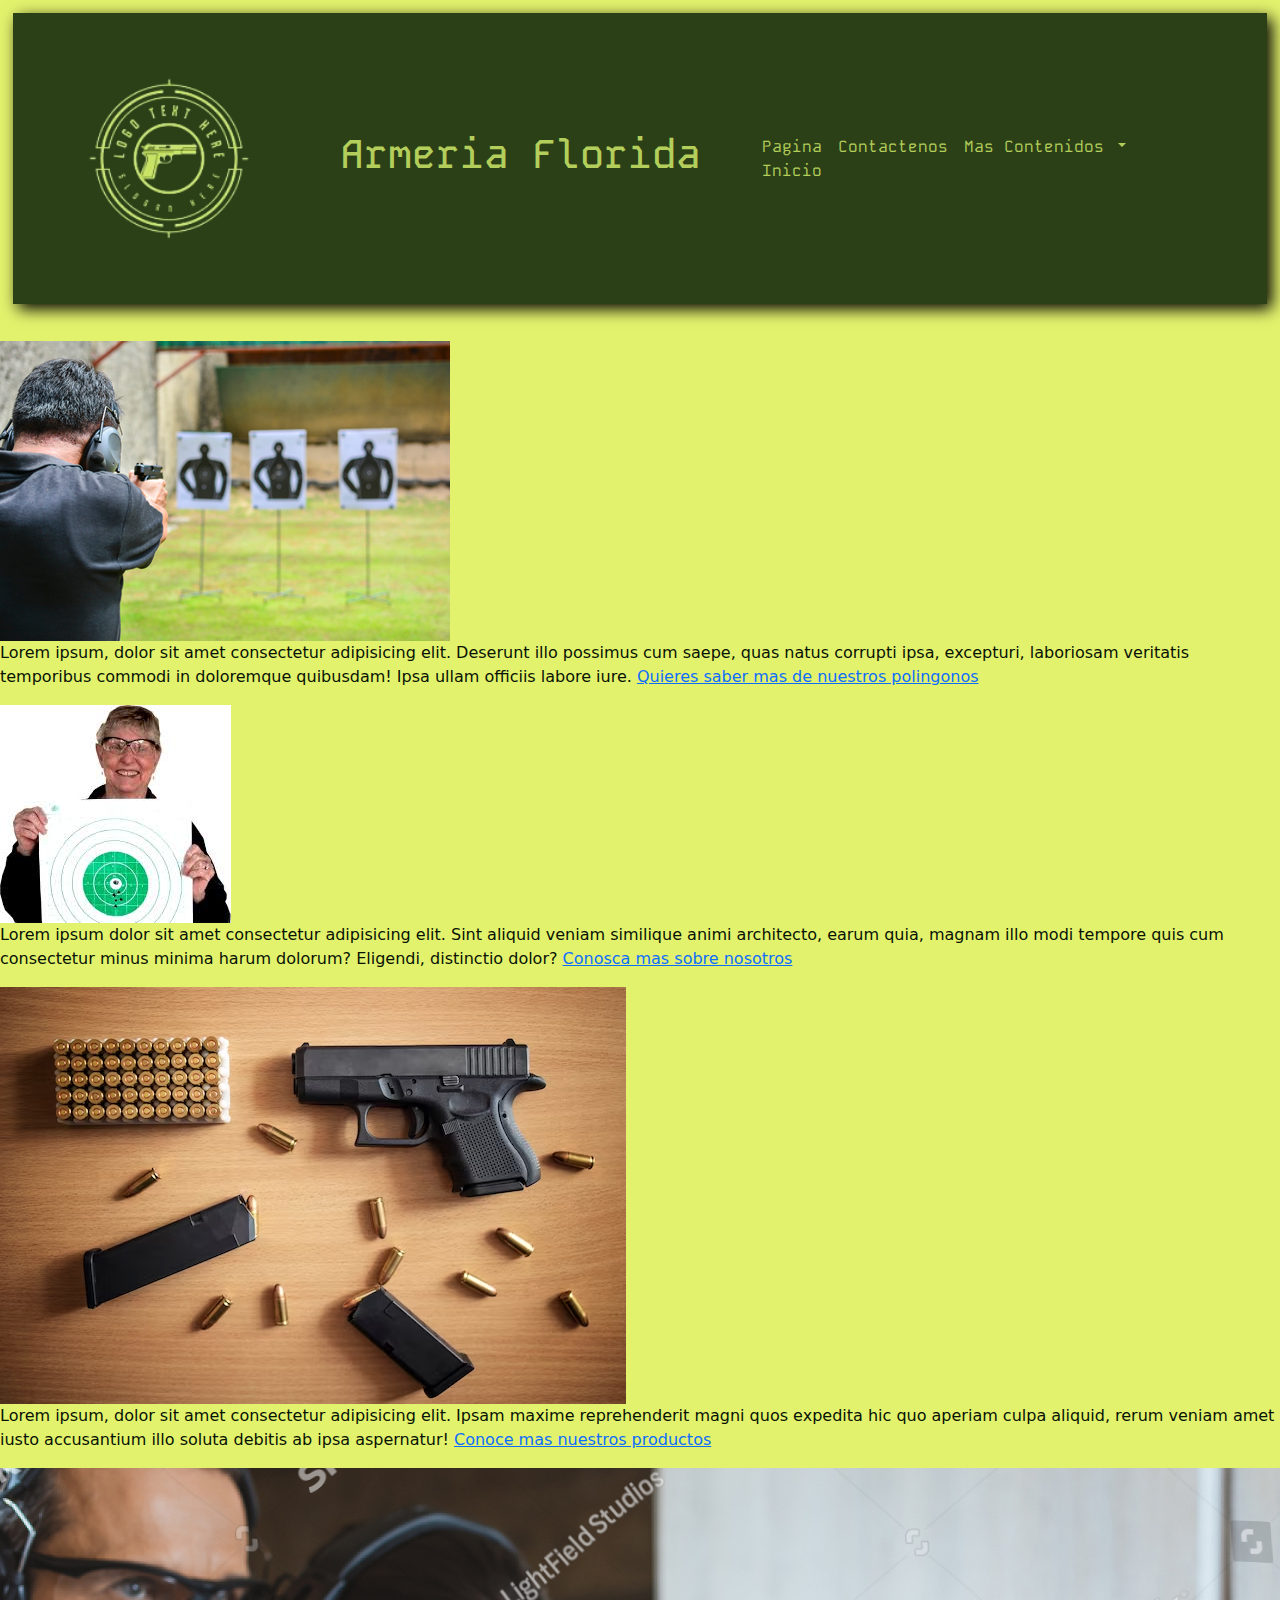
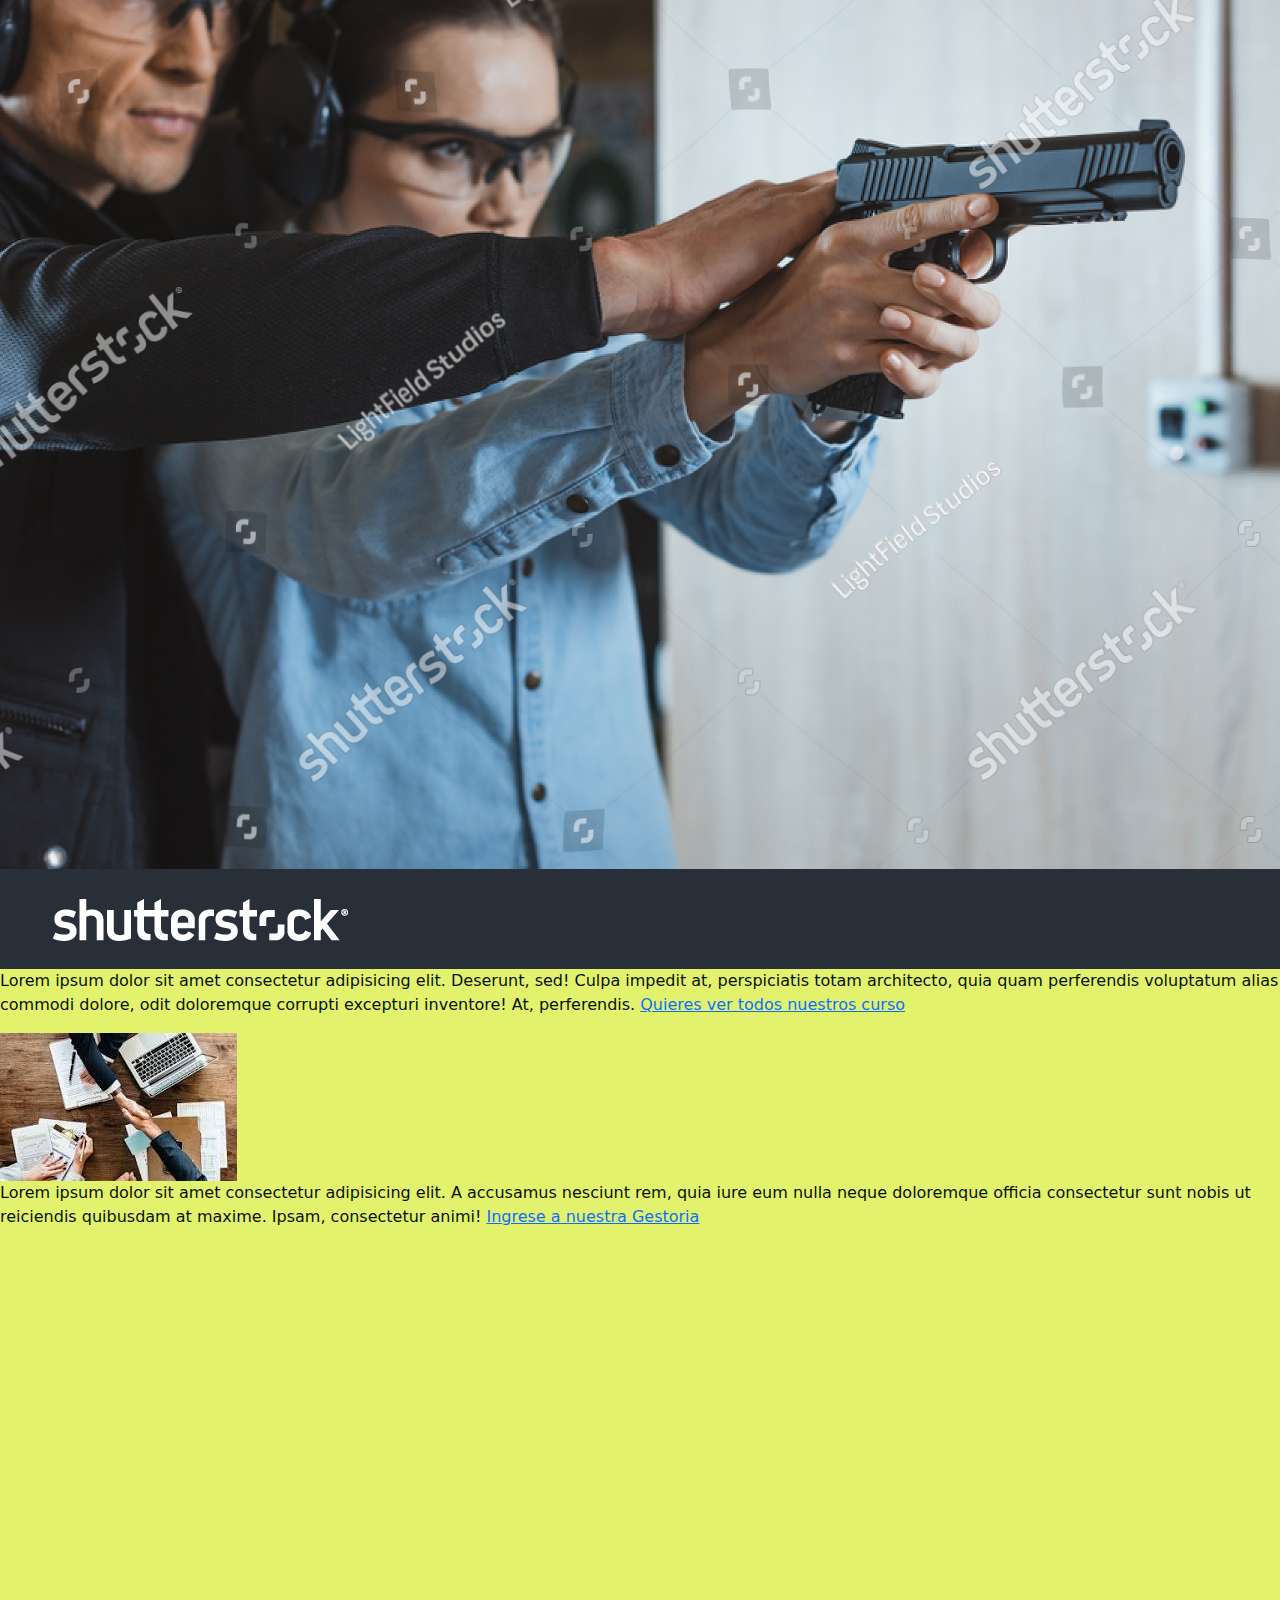
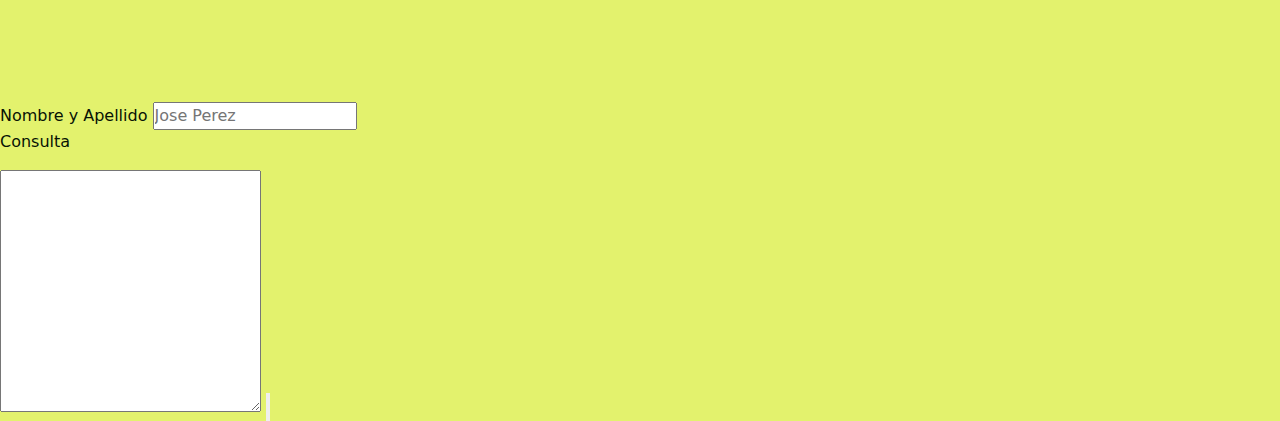
==== index.html @ 601751aa "Primer Commit proyecto Entero" ====
<!DOCTYPE html>
<html lang="en">
<head>
    <meta charset="UTF-8">
    <meta name="viewport" content="width=device-width, initial-scale=1.0">
    <!-- aqui vinculo al CSS -->
    <!--FONT *****************-->
    <link rel="preconnect" href="https://fonts.googleapis.com">
    <link rel="preconnect" href="https://fonts.gstatic.com" crossorigin>
    <link href="https://fonts.googleapis.com/css2?family=Kode+Mono:wght@400..700&display=swap" rel="stylesheet">
    <!--Boy a poner el link de bootstrap-->
    <link href="https://cdn.jsdelivr.net/npm/bootstrap@5.3.3/dist/css/bootstrap.min.css" rel="stylesheet" integrity="sha384-QWTKZyjpPEjISv5WaRU9OFeRpok6YctnYmDr5pNlyT2bRjXh0JMhjY6hW+ALEwIH" crossorigin="anonymous">
    <!--Linkeo al style.css-->
    <link rel="stylesheet" href="css/style.css"> 
    <title>ArmeriaFlorida</title>
</head>
<body id="body-index">
    <!--Comienza el heder-->
    <header class="header">
        <img id="header-logo-glock" src="../imagenes/Glock.png" alt="Logo de la escuela de tiro">
        <div>
            <h1 class="header-titulo-pagina">Armeria Florida</h1>
        </div> 
        <div class="header-nav">
        <!-- Esto es lo que agregue de bootstrap -->
        <!-- navbar-expand-lg: Indica que la barra de navegación se expandirá (mostrará los elementos de navegación horizontalmente) en pantallas grandes ("lg" significa "large") y se colapsará en pantallas más pequeñas. -->
            <nav class=" col-9 navbar navbar-expand-lg ">
                <!--Crea un contenedor fluido que usa el 100% del ancho de la ventana del navegador en todos los tamaños de dispositivos. -->
                <div class="container-fluid">
                    <!--Esto lo dejo para que me deje enseñanzas pero es solo el nombre de la barra de navegacion 
                        <a class="navbar-brand" href="#">Nombre</a> -->
                 <!--  Button... Este botón es para dispositivos móviles. Permite mostrar u ocultar los elementos de la barra de navegación cuando no hay suficiente espacio horizontal. -->
                  <button class="navbar-toggler" type="button" data-bs-toggle="collapse" data-bs-target="#navbarSupportedContent" aria-controls="navbarSupportedContent" aria-expanded="false" aria-label="Toggle navigation">
                    <span class="navbar-toggler-icon"></span>
                  </button> 
                  <div class="collapse navbar-collapse" id="navbarSupportedContent">
                    <ul class="navbar-nav me-auto mb-2 mb-lg-0">
                      <li class="nav-item">
                        <a class="nav-link active" aria-current="page" href="../index.html">Pagina Inicio</a>
                      </li>
                      <li class="nav-item">
                        <a class="nav-link" href="../index.html#Contactenos">Contactenos</a>
                      </li>
                      <li class="nav-item dropdown">
                        <a class="nav-link dropdown-toggle" href="#" role="button" data-bs-toggle="dropdown" aria-expanded="false">
                          Mas Contenidos
                        </a>
                        <ul class="dropdown-menu">
                          <li><a class="dropdown-item" href="html/poligono.html">Poligono</a></li>
                          <li><a class="dropdown-item" href="html/nosotros.html">Quienes Somos</a></li>
                          <li><a class="dropdown-item" href="html/productos.html">Productos</a></li>            
                          <li><a class="dropdown-item" href="html/cursos.html">Cursos</a></li>
                          <li><a class="dropdown-item" href="html/gestoria.html">Gestoria</a></li>
                        </ul>
                      </li>
                   
                    </ul>
                    
                  </div>
                </div>
              </nav>
              <!-- Aqui termina lo que agregue de bootstrap -->
        </div>        
    </header>
    <!--Aqui termina el heder-->
    

    <!-- Carousel -->
    <section>
        <img src="" alt="">
        <img src="" alt="">
         <img src="" alt="">
    </section>
    <!-- Fin Carousel -->

    <!-- Servicios -->
    <section id="Poligono"> 
        <img src="imagenes/poligono.jpg" alt="foto de un poligono de tiro">
        <p>Lorem ipsum, dolor sit amet consectetur adipisicing elit. Deserunt illo possimus cum saepe, quas natus corrupti ipsa, excepturi, laboriosam veritatis temporibus commodi in doloremque quibusdam! Ipsa ullam officiis labore iure.
            <a href="html/poligono.html">Quieres saber mas de nuestros polingonos</a>
        </p>
    </section>
    <section id="nosotros">
        <img src="imagenes/directora.jpeg" alt="imagen de el presidente">
        <p>
            Lorem ipsum dolor sit amet consectetur adipisicing elit. Sint aliquid veniam similique animi architecto, earum quia, magnam illo modi tempore quis cum consectetur minus minima harum dolorum? Eligendi, distinctio dolor?
            <a href="html/nosotros.html">Conosca mas sobre nosotros</a>
        </p>

    </section>
    <section id="Productos">
        <img src="imagenes/pistola.avif" alt="foto de una pistola y municion">
        <p>Lorem ipsum, dolor sit amet consectetur adipisicing elit. Ipsam maxime reprehenderit magni quos expedita hic quo aperiam culpa aliquid, rerum veniam amet iusto accusantium illo soluta debitis ab ipsa aspernatur!
            <a href="html/productos.html">Conoce mas nuestros productos</a>
        </p>
    </section>
    <section id="Cursos">
        <img src="imagenes/instructor.jpg" alt="foto de instrucor de tiro">
        <p>Lorem ipsum dolor sit amet consectetur adipisicing elit. Deserunt, sed! Culpa impedit at, perspiciatis totam architecto, quia quam perferendis voluptatum alias commodi dolore, odit doloremque corrupti excepturi inventore! At, perferendis.
            <a href="html/cursos.html">Quieres ver todos nuestros curso</a>
        </p>
    </section>
    <section id="Gestoria">
        <img src="imagenes/gestoria.jpeg" alt="foto de papeles y dos personas dandose las manos">
        <p>Lorem ipsum dolor sit amet consectetur adipisicing elit. A accusamus nesciunt rem, quia iure eum nulla neque doloremque officia consectetur sunt nobis ut reiciendis quibusdam at maxime. Ipsam, consectetur animi!
            <a href="html/gestoria.html">Ingrese a nuestra Gestoria</a>
        </p>
    </section>
    
    <!-- Fin de Servicios-->
    <footer>
        <iframe src="https://www.google.com/maps/embed?pb=!1m18!1m12!1m3!1d52860.44465713396!2d-56.24776913851808!3d-34.10083252327891!2m3!1f0!2f0!3f0!3m2!1i1024!2i768!4f13.1!3m3!1m2!1s0x95a102b5a0ba98df%3A0x2d2df4032fa1cde5!2s94000%20Florida%2C%20Departamento%20de%20Florida!5e0!3m2!1ses-419!2suy!4v1708439152271!5m2!1ses-419!2suy" width="600" height="450" style="border:0;" allowfullscreen="" loading="lazy" referrerpolicy="no-referrer-when-downgrade"></iframe>
        <form action="form.php" method="POST">
            <label for="">Nombre y Apellido</label>
            <input type="text" name="Nombre" id="Nombre" placeholder="Jose Perez">
            <p id="Contactenos">Consulta</p>
            <textarea name="" id="" cols="30" rows="10"></textarea>
            <input type="submit" value="">
        </form>
    </footer>
    <!--Aqui agrego el script para el bootstrap-->
    <script src="https://cdn.jsdelivr.net/npm/bootstrap@5.3.3/dist/js/bootstrap.bundle.min.js" integrity="sha384-YvpcrYf0tY3lHB60NNkmXc5s9fDVZLESaAA55NDzOxhy9GkcIdslK1eN7N6jIeHz" crossorigin="anonymous"></script>
</body>
</html>
---- css/style.css ----
/*Para comentar una seleccion es ctrl k + ctrl u*/
/*Estos son los parametros generales*/
*{
    margin: 0;
    padding: 0;
    box-sizing: border-box;
}

/*bodys lo hice haci porque cuando puse bootstrap cambio todo*/
#body-index{
    color: #081304;
    background-color: #E3F26D;

}
#body-cursos{
    color: #081304;
    background-color: #E3F26D;

}
#body-poligono{
    color: #081304;
    background-color: #E3F26D;

}
#body-gestoria{
    color: #081304;
    background-color: #E3F26D;
}
#BodyNosotros{
    color: #112607;
    background-color: #E3F26D;
}
/*Aqui trabajamos el HEADER lo defino como una class*/

.header {
    background-color: #2C4018;
    color: #b3ce5a;
    margin: 1%;
    padding: 2% 2% 2% 0%;
    display: flex;/*Activamos el Flexbox*/
    flex-direction: row; /* Comienza apilando los elementos verticalmente */
    align-items: center/*centramos los elementos verticalmetne*/;
    justify-content: space-around; /* Distribuimos el espacio: la imagen a la izquierda, el nav a la derecha, y el h1 en el centro */
    text-align: center;/*Asegura que el texto dentro del h1 ete centrado*/
    flex-wrap: wrap;
    box-shadow: 5px 5px 15px black ;  
}
.header-logo-glock, .header-nav, div {
    flex: 0,5 2 0,5; /* Esto da a cada elemento la capacidad de expandirse y ocupar espacio, con énfasis en el div del h1 */
    padding: 0 10px; /* Añade un poco de espacio alrededor para evitar que los elementos se toquen */
    /*Aqui le puse el estilo que baje de google*/
    font-family: "Kode Mono", monospace;
    font-optical-sizing: auto;
}
#header-logo-glock {
    width: 300px; /* O el tamaño que prefieras */
    height: auto; /* Mantiene la proporci*/
} 
.header-title-page {
    white-space: normal; /* Asegura que el texto del h1 pueda pasar a la siguiente línea si es necesario */
}
/*Aqui voy a cambiar la fuente de los nav-link del nav de bootstrap */

nav .navbar-nav .nav-link,
nav .navbar-nav .nav-link.active { /* Esto cubre tanto los enlaces normales como el activo */
    color: #b3ce5a;
}
/*Con esto le cambie el color al icono de la hamburguesa */
.navbar-toggler-icon {
   
    background-color: #b3ce5a;
   
}

.dropdown-menu .dropdown-item {
    color: #b3ce5a; /* Cambia el color de la fuente a un verde claro */
    background-color: #2C4018; /* Cambia el color de fondo a un verde oscuro */
}
.dropdown-menu .dropdown-item:hover {
    background-color: #3e5c2a; /* Un verde ligeramente más claro para el efecto hover */
}
/******************************Nosotrs **************/



#BodyNosotros main {
    display: flex;
    align-items: center;
    justify-content: center; 
    text-align: center;
    margin: 100px;   
    flex-wrap: wrap;  
}
/*Esto alinea el texto al centro*/
#BodyNosotros main .Textos {
    text-align: center;
}
/*deja un margen para que no quede peguado*/
#BodyNosotros main .Textos  h2  {
    margin: 10px;     
}
/*  cambiar su comportamiento de visualización de en línea (inline) a bloque (block), o viseversa */
#BodyNosotros main .Textos h2 span {
    display: block;
}
/*Esto le da formato al boton */
#BodyNosotros main .Textos .Boton {
    margin: 10px;
    background-color: #112607;
    padding: 10px;
    color: #b3ce5a;
    display: inline-block;
    box-shadow: 5px 5px 10px black ;
       
}
/*Aqui quiero definir el  tamano y usar el hover */
#BodyNosotros main .Imagen {
    width: 300px;     
 }
 #BodyNosotros main .Imagen img:hover {
     width: 400px;     
  }
/*Damos formato a la ultima seccion*/
#BodyNosotros section {
    background-color: #2C4018;
    color: #b3ce5a;
    display: flex;
    align-items: center;
    justify-content: space-between; 
    margin: 1%;   
    padding: 20px;  
    box-shadow: 5px 5px 15px black ;
    flex-wrap: wrap;
}
/*Le doy tamaño a cada div de la seccion*/
#BodyNosotros section div {
    width: 500px;
}
/*Le doy tamaño a cada imagen*/
#BodyNosotros section div img {
    width: 200px;
}


#BodyNosotros section div {
    text-align: center; 
}
#BodyNosotros footer {
    margin-top: 20 px;
    text-align: center; 
}
/******************************PRODUCTOS********************************/
#BodyProductos {
    color: #112607;
    background-color: #E3F26D;
}
#BodyProductos .GridConteinter {
    border: 3px solid #112607;
    display: grid;
    row-gap: 10px;
    column-gap: 10px;
    /*Esto lo centra atento Paul el add hay que ver como le damos espacio*/
    justify-content: center; 
   
    /*grid-template-rows: repeat(5, 100px);*/
    grid-template-columns: auto auto auto;
    grid-template-rows: repeat(7, auto);
    margin-bottom: 10px;
}
#BodyProductos .grid-item {
    border: 1px solid #112607;
    
}
#BodyProductos .ProductoSection {
    display: flex;
}
/*Esto le da el tamaño a la imagen*/
#BodyProductos .ProductoImagen img {
    width: 300px;
    height: 225px;
}
/*Esto usa hver para agrandar las imagenes */
#BodyProductos .ProductoImagen img:hover{
    width: 500px;
    height: 425px;
}
#BodyProductos .ProductoImagenTexto {
    width: 280px;
    margin: 20px;
}
#BodyProductos .adds{
    grid-column: 3/3;
    grid-row: 1/7;
}
/*media cuerry para el heder*/
@media (min-width: 1024px) { /* Ajusta según tu punto de interrupción deseado para escritorio */
   
    
}


/* Pantallas de tablet (por ejemplo, anchos de 768px o más) */
/* Pantallas de tablet (por ejemplo, anchos de 768px o más) */
@media (min-width: 768px) and (max-width: 1024px) {
   
    .header-nav, #header-logo-glock {
        order: 2; /* Mueve el logo y el menú al inicio */
    }
    .header-titulo-pagina {
        order: -1; /* Asegura que el título quede al final */
    }
}/


/* Pantallas de móvil (por ejemplo, menos de 768px) */
@media (max-width: 767px) {
    .header-nav {
        order: -1; /* Mueve el menú al inicio */
    }
    #header-logo-glock {
        order: 1; /* Mantiene el logo en el medio */
    }
    .header-titulo-pagina {
        order: 2; /* El título queda al final */
    }
}
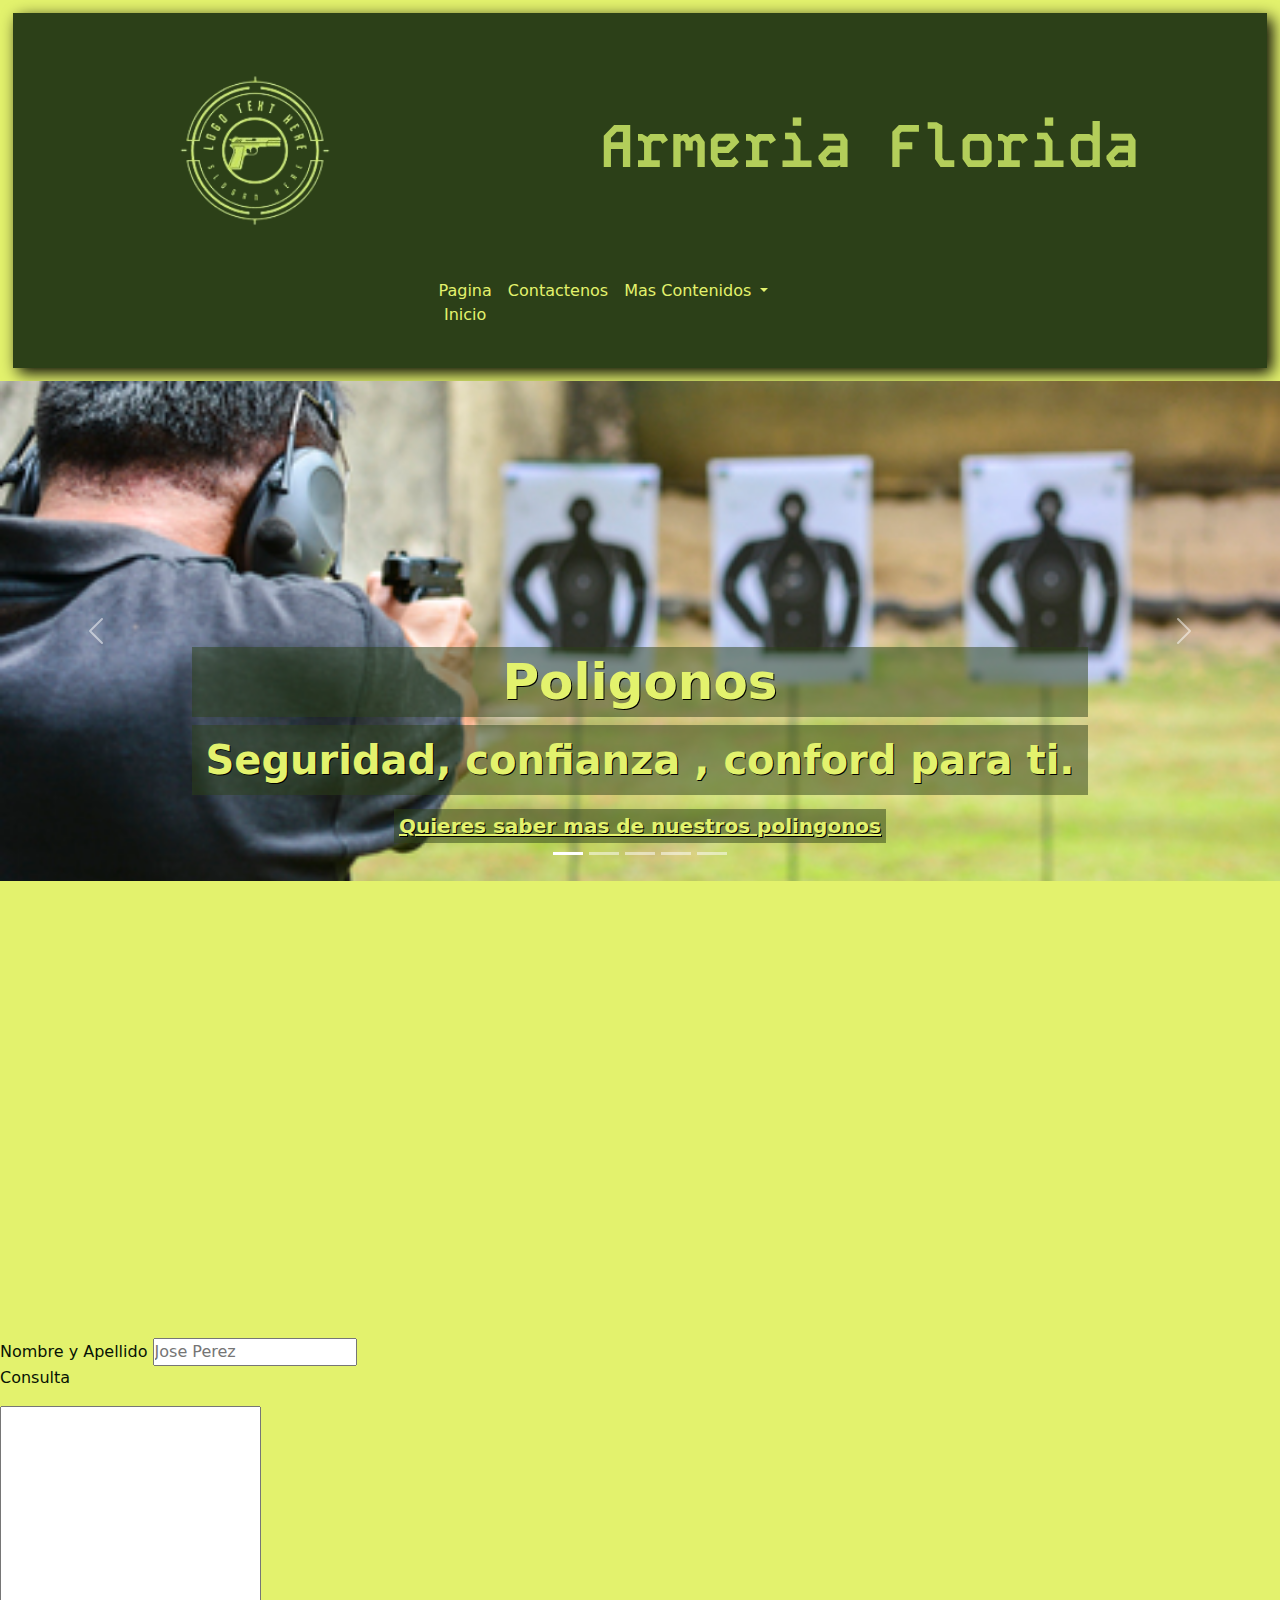
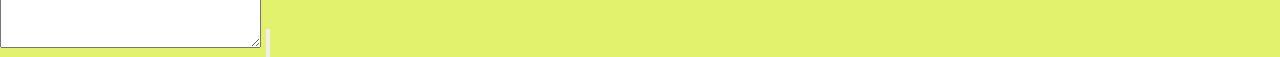
==== commit 808d4d4f: "termine de rehacer son sass" ====
--- a/index.html
+++ b/index.html
@@ -1,250 +1,3 @@
-
-
-
-
-
-
-
-
-
-
-
-
-
-
-
-
-
-
-
-
-
-
-
-
-
-
-
-
-
-
-
-
-
-
-
-
-
-
-
-
-
-
-
-
-
-
-
-
-
-
-
-
-
-
-
-
-
-
-
-
-
-
-
-
-
-
-
-
-
-
-
-
-
-
-
-
-
-
-
-
-
-
-
-
-
-
-
-
-
-
-
-
-
-
-
-
-
-
-
-
-
-
-
-
-
-
-
-
-
-
-
-
-
-
-
-
-
-
-
-
-
-
-
-
-
-
-
-
-
-
-
-
-
-
-
-
-
-
-
-
-
-
-
-
-
-
-
-
-
-
-
-
-
-
-
-
-
-
-
-
-
-
-
-
-
-
-
-
-
-
-
-
-
-
-
-
-
-
-
-
-
-
-
-
-
-
-
-
-
-
-
-
-
-
-
-
-
-
-
-
-
-
-
-
-
-
-
-
-
-
-
-
-
-
-
-
-
-
-
-
-
-
-
-
-
-
-
-
-
-
-
-
-
-
-
-
-
-
-
-
-
-
-
-
-
-
-
 <!DOCTYPE html>
 <html lang="en">
 <head>
@@ -264,18 +17,17 @@
 <body id="body-index">
     <!--Comienza el heder-->
     <header class="header">
-        <img id="header-logo-glock" src="../imagenes/Glock.png" alt="Logo de la escuela de tiro">
+        <img id="logo-glock" src="imagenes/Glock.png" alt="Logo de la escuela de tiro">
         <div>
-            <h1 class="header-titulo-pagina">Armeria Florida</h1>
+            <h1 class="titulo-pagina">Armeria Florida</h1>
         </div> 
-        <div class="header-nav">
+        <div class="navegador">
         <!-- Esto es lo que agregue de bootstrap -->
         <!-- navbar-expand-lg: Indica que la barra de navegación se expandirá (mostrará los elementos de navegación horizontalmente) en pantallas grandes ("lg" significa "large") y se colapsará en pantallas más pequeñas. -->
             <nav class=" col-9 navbar navbar-expand-lg ">
                 <!--Crea un contenedor fluido que usa el 100% del ancho de la ventana del navegador en todos los tamaños de dispositivos. -->
                 <div class="container-fluid">
-                    <!--Esto lo dejo para que me deje enseñanzas pero es solo el nombre de la barra de navegacion 
-                        <a class="navbar-brand" href="#">Nombre</a> -->
+                  
                  <!--  Button... Este botón es para dispositivos móviles. Permite mostrar u ocultar los elementos de la barra de navegación cuando no hay suficiente espacio horizontal. -->
                   <button class="navbar-toggler" type="button" data-bs-toggle="collapse" data-bs-target="#navbarSupportedContent" aria-controls="navbarSupportedContent" aria-expanded="false" aria-label="Toggle navigation">
                     <span class="navbar-toggler-icon"></span>
@@ -283,10 +35,10 @@
                   <div class="collapse navbar-collapse" id="navbarSupportedContent">
                     <ul class="navbar-nav me-auto mb-2 mb-lg-0">
                       <li class="nav-item">
-                        <a class="nav-link active" aria-current="page" href="../index.html">Pagina Inicio</a>
+                        <a class="nav-link active" aria-current="page" href="index.html">Pagina Inicio</a>
                       </li>
                       <li class="nav-item">
-                        <a class="nav-link" href="../index.html#Contactenos">Contactenos</a>
+                        <a class="nav-link" href="index.html#Contactenos">Contactenos</a>
                       </li>
                       <li class="nav-item dropdown">
                         <a class="nav-link dropdown-toggle" href="#" role="button" data-bs-toggle="dropdown" aria-expanded="false">
@@ -313,48 +65,71 @@
     
 
     <!-- Carousel -->
-    <section>
-        <img src="" alt="">
-        <img src="" alt="">
-         <img src="" alt="">
-    </section>
+    <div id="carouselExampleCaptions" class="carousel slide">
+        <div class="carousel-indicators">
+          <button type="button" data-bs-target="#carouselExampleCaptions" data-bs-slide-to="0" class="active" aria-current="true" aria-label="Slide 1"></button>
+          <button type="button" data-bs-target="#carouselExampleCaptions" data-bs-slide-to="1" aria-label="Slide 2"></button>
+          <button type="button" data-bs-target="#carouselExampleCaptions" data-bs-slide-to="2" aria-label="Slide 3"></button>
+          <button type="button" data-bs-target="#carouselExampleCaptions" data-bs-slide-to="3" aria-label="Slide 4"></button>
+          <button type="button" data-bs-target="#carouselExampleCaptions" data-bs-slide-to="4" aria-label="Slide 5"></button>
+        </div>
+        <div class="carousel-inner">
+          <div class="carousel-item active">
+            <img src="imagenes/poligono.jpg" class="d-block w-100" alt="foto de un poligono de tiro">
+               <div class="carousel-caption d-none d-md-block">
+              <h5>Poligonos</h5>
+              <p>Seguridad, confianza , conford para ti.</p>
+              <a href="html/poligono.html">Quieres saber mas de nuestros polingonos</a>
+              
+              
+            </div>
+          </div>
+          <div class="carousel-item">
+            <img src="imagenes/equipo.jpg" class="d-block w-100" alt="Nuestro Equipo de entrenadores">
+            
+            <div class="carousel-caption d-none d-md-block">
+              <h5> Nosotros</h5>
+              <p>Nuestro Equipo de trabajo</p>
+              <a href="html/nosotros.html">Conosca mas sobre nosotros</a>
+
+            </div>
+          </div>
+          <div class="carousel-item">
+            <img src="imagenes/armas-producto.jpg" class="d-block w-100" alt="foto de una pistola y municion">
+            <div class="carousel-caption d-none d-md-block">
+              <h5>Productos </h5>
+              <p>Conozca nuestras oportunidades</p>
+              <a href="html/productos.html">Conoce mas nuestros productos</a>      
+            </div>
+          </div>
+          <div class="carousel-item">
+            <img src="imagenes/instructor.jpg" class="d-block w-100" alt="foto de instrucor de tiro">
+            <div class="carousel-caption d-none d-md-block">
+              <h5>Cursos </h5>
+              <p>Conozca mas sobre nuestros entrenamientos</p>
+              <a href="html/cursos.html">Quieres ver todos nuestros curso</a>     
+            </div>
+          </div>
+          <div class="carousel-item">
+            <img src="imagenes/gestoria.jpeg" class="d-block w-100" alt="foto de papeles y dos personas dandose las manos">
+            <div class="carousel-caption d-none d-md-block">
+              <h5>Gestria </h5>
+              <p>Estamos certificados por SMA y FBI</p>
+              <a href="html/gestoria.html">Ingrese a nuestra Gestoria</a>     
+            </div>
+          </div>
+        </div>
+        <button class="carousel-control-prev" type="button" data-bs-target="#carouselExampleCaptions" data-bs-slide="prev">
+          <span class="carousel-control-prev-icon" aria-hidden="true"></span>
+          <span class="visually-hidden">Previous</span>
+        </button>
+        <button class="carousel-control-next" type="button" data-bs-target="#carouselExampleCaptions" data-bs-slide="next">
+          <span class="carousel-control-next-icon" aria-hidden="true"></span>
+          <span class="visually-hidden">Next</span>
+        </button>
+      </div>
     <!-- Fin Carousel -->
 
-    <!-- Servicios -->
-    <section id="Poligono"> 
-        <img src="imagenes/poligono.jpg" alt="foto de un poligono de tiro">
-        <p>Lorem ipsum, dolor sit amet consectetur adipisicing elit. Deserunt illo possimus cum saepe, quas natus corrupti ipsa, excepturi, laboriosam veritatis temporibus commodi in doloremque quibusdam! Ipsa ullam officiis labore iure.
-            <a href="html/poligono.html">Quieres saber mas de nuestros polingonos</a>
-        </p>
-    </section>
-    <section id="nosotros">
-        <img src="imagenes/directora.jpeg" alt="imagen de el presidente">
-        <p>
-            Lorem ipsum dolor sit amet consectetur adipisicing elit. Sint aliquid veniam similique animi architecto, earum quia, magnam illo modi tempore quis cum consectetur minus minima harum dolorum? Eligendi, distinctio dolor?
-            <a href="html/nosotros.html">Conosca mas sobre nosotros</a>
-        </p>
-
-    </section>
-    <section id="Productos">
-        <img src="imagenes/pistola.avif" alt="foto de una pistola y municion">
-        <p>Lorem ipsum, dolor sit amet consectetur adipisicing elit. Ipsam maxime reprehenderit magni quos expedita hic quo aperiam culpa aliquid, rerum veniam amet iusto accusantium illo soluta debitis ab ipsa aspernatur!
-            <a href="html/productos.html">Conoce mas nuestros productos</a>
-        </p>
-    </section>
-    <section id="Cursos">
-        <img src="imagenes/instructor.jpg" alt="foto de instrucor de tiro">
-        <p>Lorem ipsum dolor sit amet consectetur adipisicing elit. Deserunt, sed! Culpa impedit at, perspiciatis totam architecto, quia quam perferendis voluptatum alias commodi dolore, odit doloremque corrupti excepturi inventore! At, perferendis.
-            <a href="html/cursos.html">Quieres ver todos nuestros curso</a>
-        </p>
-    </section>
-    <section id="Gestoria">
-        <img src="imagenes/gestoria.jpeg" alt="foto de papeles y dos personas dandose las manos">
-        <p>Lorem ipsum dolor sit amet consectetur adipisicing elit. A accusamus nesciunt rem, quia iure eum nulla neque doloremque officia consectetur sunt nobis ut reiciendis quibusdam at maxime. Ipsam, consectetur animi!
-            <a href="html/gestoria.html">Ingrese a nuestra Gestoria</a>
-        </p>
-    </section>
-    
-    <!-- Fin de Servicios-->
     <footer>
         <iframe src="https://www.google.com/maps/embed?pb=!1m18!1m12!1m3!1d52860.44465713396!2d-56.24776913851808!3d-34.10083252327891!2m3!1f0!2f0!3f0!3m2!1i1024!2i768!4f13.1!3m3!1m2!1s0x95a102b5a0ba98df%3A0x2d2df4032fa1cde5!2s94000%20Florida%2C%20Departamento%20de%20Florida!5e0!3m2!1ses-419!2suy!4v1708439152271!5m2!1ses-419!2suy" width="600" height="450" style="border:0;" allowfullscreen="" loading="lazy" referrerpolicy="no-referrer-when-downgrade"></iframe>
         <form action="form.php" method="POST">
@@ -367,5 +142,6 @@
     </footer>
     <!--Aqui agrego el script para el bootstrap-->
     <script src="https://cdn.jsdelivr.net/npm/bootstrap@5.3.3/dist/js/bootstrap.bundle.min.js" integrity="sha384-YvpcrYf0tY3lHB60NNkmXc5s9fDVZLESaAA55NDzOxhy9GkcIdslK1eN7N6jIeHz" crossorigin="anonymous"></script>
+
 </body>
 </html>--- a/css/style.css
+++ b/css/style.css
@@ -1,228 +1,216 @@
-/*Para comentar una seleccion es ctrl k + ctrl u*/
-/*Estos son los parametros generales*/
-*{
-    margin: 0;
-    padding: 0;
-    box-sizing: border-box;
-}
-
-/*bodys lo hice haci porque cuando puse bootstrap cambio todo*/
-#body-index{
-    color: #081304;
-    background-color: #E3F26D;
-
-}
-#body-cursos{
-    color: #081304;
-    background-color: #E3F26D;
-
-}
-#body-poligono{
-    color: #081304;
-    background-color: #E3F26D;
-
-}
-#body-gestoria{
-    color: #081304;
-    background-color: #E3F26D;
-}
-#BodyNosotros{
-    color: #112607;
-    background-color: #E3F26D;
-}
-/*Aqui trabajamos el HEADER lo defino como una class*/
-
-.header {
-    background-color: #2C4018;
-    color: #b3ce5a;
-    margin: 1%;
-    padding: 2% 2% 2% 0%;
-    display: flex;/*Activamos el Flexbox*/
-    flex-direction: row; /* Comienza apilando los elementos verticalmente */
-    align-items: center/*centramos los elementos verticalmetne*/;
-    justify-content: space-around; /* Distribuimos el espacio: la imagen a la izquierda, el nav a la derecha, y el h1 en el centro */
-    text-align: center;/*Asegura que el texto dentro del h1 ete centrado*/
-    flex-wrap: wrap;
-    box-shadow: 5px 5px 15px black ;  
-}
-.header-logo-glock, .header-nav, div {
-    flex: 0,5 2 0,5; /* Esto da a cada elemento la capacidad de expandirse y ocupar espacio, con énfasis en el div del h1 */
-    padding: 0 10px; /* Añade un poco de espacio alrededor para evitar que los elementos se toquen */
-    /*Aqui le puse el estilo que baje de google*/
-    font-family: "Kode Mono", monospace;
-    font-optical-sizing: auto;
-}
-#header-logo-glock {
-    width: 300px; /* O el tamaño que prefieras */
-    height: auto; /* Mantiene la proporci*/
-} 
-.header-title-page {
-    white-space: normal; /* Asegura que el texto del h1 pueda pasar a la siguiente línea si es necesario */
-}
-/*Aqui voy a cambiar la fuente de los nav-link del nav de bootstrap */
-
-nav .navbar-nav .nav-link,
-nav .navbar-nav .nav-link.active { /* Esto cubre tanto los enlaces normales como el activo */
-    color: #b3ce5a;
-}
-/*Con esto le cambie el color al icono de la hamburguesa */
-.navbar-toggler-icon {
-   
-    background-color: #b3ce5a;
-   
-}
-
-.dropdown-menu .dropdown-item {
-    color: #b3ce5a; /* Cambia el color de la fuente a un verde claro */
-    background-color: #2C4018; /* Cambia el color de fondo a un verde oscuro */
-}
-.dropdown-menu .dropdown-item:hover {
-    background-color: #3e5c2a; /* Un verde ligeramente más claro para el efecto hover */
-}
-/******************************Nosotrs **************/
-
-
-
+@charset "UTF-8";
+* {
+  margin: 0;
+  padding: 0;
+  box-sizing: border-box;
+}
+
+#body-index {
+  color: #081304;
+  background-color: #E3F26D;
+}
+#body-index #carouselExampleCaptions .carousel-item img {
+  height: 500px; /* Ajusta a la altura deseada */
+  object-fit: cover; /* Mantiene el aspecto de la imagen */
+}
+#body-index #carouselExampleCaptions .carousel-caption h5 {
+  color: #E3F26D; /* Cambia el color */
+  font-size: 50px; /* Cambia el tamaño de la fuente */
+  font-weight: bold; /* Hace el texto negrita */
+  text-shadow: 1px 1px 0 black; /* Sombra del texto para hacerlo parecer más ancho */
+  background-color: rgba(44, 64, 24, 0.5); /* Verde oscuro con 50% de transparencia */
+  padding: 5px; /* Añade espacio alrededor del texto */
+}
+#body-index #carouselExampleCaptions .carousel-caption p {
+  color: #E3F26D; /* Cambia el color */
+  font-size: 40px; /* Cambia el tamaño de la fuente */
+  font-weight: bold; /* Hace el texto negrita */
+  text-shadow: 1px 1px 0 black; /* Sombra del texto para hacerlo parecer más ancho */
+  background-color: rgba(44, 64, 24, 0.5); /* Verde oscuro con 50% de transparencia */
+  padding: 5px; /* Añade espacio alrededor del texto */
+}
+#body-index #carouselExampleCaptions .carousel-caption a {
+  color: #E3F26D; /* Cambia el color */
+  font-size: 20px; /* Cambia el tamaño de la fuente */
+  font-weight: bold; /* Hace el texto negrita */
+  text-shadow: 1px 1px 0 black; /* Sombra del texto para hacerlo parecer más ancho */
+  background-color: rgba(44, 64, 24, 0.5); /* Verde oscuro con 50% de transparencia */
+  padding: 5px; /* Añade espacio alrededor del texto */
+}
+
+#BodyNosotros {
+  color: #081304;
+  background-color: #E3F26D;
+}
 #BodyNosotros main {
-    display: flex;
-    align-items: center;
-    justify-content: center; 
-    text-align: center;
-    margin: 100px;   
-    flex-wrap: wrap;  
-}
-/*Esto alinea el texto al centro*/
+  display: flex;
+  align-items: center;
+  justify-content: center;
+  text-align: center;
+  margin: 100px;
+  flex-wrap: wrap;
+}
 #BodyNosotros main .Textos {
-    text-align: center;
-}
-/*deja un margen para que no quede peguado*/
-#BodyNosotros main .Textos  h2  {
-    margin: 10px;     
-}
-/*  cambiar su comportamiento de visualización de en línea (inline) a bloque (block), o viseversa */
+  text-align: center;
+}
+#BodyNosotros main .Textos h2 {
+  margin: 10px;
+}
 #BodyNosotros main .Textos h2 span {
-    display: block;
-}
-/*Esto le da formato al boton */
+  display: block;
+}
 #BodyNosotros main .Textos .Boton {
-    margin: 10px;
-    background-color: #112607;
-    padding: 10px;
-    color: #b3ce5a;
-    display: inline-block;
-    box-shadow: 5px 5px 10px black ;
-       
-}
-/*Aqui quiero definir el  tamano y usar el hover */
+  margin: 10px;
+  background-color: #112607;
+  padding: 10px;
+  color: #b3ce5a;
+  display: inline-block;
+  box-shadow: 5px 5px 10px black;
+}
 #BodyNosotros main .Imagen {
-    width: 300px;     
- }
- #BodyNosotros main .Imagen img:hover {
-     width: 400px;     
-  }
-/*Damos formato a la ultima seccion*/
+  width: 300px;
+}
+#BodyNosotros main .Imagen img:hover {
+  width: 400px;
+}
 #BodyNosotros section {
-    background-color: #2C4018;
-    color: #b3ce5a;
-    display: flex;
-    align-items: center;
-    justify-content: space-between; 
-    margin: 1%;   
-    padding: 20px;  
-    box-shadow: 5px 5px 15px black ;
-    flex-wrap: wrap;
-}
-/*Le doy tamaño a cada div de la seccion*/
+  background-color: #2C4018;
+  color: #b3ce5a;
+  display: flex;
+  align-items: center;
+  justify-content: space-between;
+  margin: 1%;
+  padding: 20px;
+  box-shadow: 5px 5px 15px black;
+  flex-wrap: wrap;
+}
 #BodyNosotros section div {
-    width: 500px;
-}
-/*Le doy tamaño a cada imagen*/
+  width: 500px;
+  text-align: center;
+}
 #BodyNosotros section div img {
-    width: 200px;
-}
-
-
-#BodyNosotros section div {
-    text-align: center; 
+  width: 200px;
 }
 #BodyNosotros footer {
-    margin-top: 20 px;
-    text-align: center; 
-}
-/******************************PRODUCTOS********************************/
+  margin-top: 20px;
+  text-align: center;
+}
+
 #BodyProductos {
-    color: #112607;
-    background-color: #E3F26D;
-}
-#BodyProductos .GridConteinter {
-    border: 3px solid #112607;
+  color: #081304;
+  background-color: #E3F26D;
+}
+#BodyProductos .grid-item {
+  border: 1px solid #081304;
+}
+#BodyProductos .ProductoSection {
+  display: flex;
+}
+#BodyProductos .ProductoImagen img {
+  width: 300px;
+  height: 225px;
+}
+#BodyProductos .ProductoImagen img:hover {
+  width: 500px;
+  height: 425px;
+}
+#BodyProductos .ProductoImagenTexto {
+  width: 280px;
+  margin: 20px;
+}
+#BodyProductos .adds {
+  grid-column: 3/3;
+  grid-row: 1/7;
+}
+
+/*media cuerry para el heder*/
+@media (min-width: 1024px) { /* Ajusta según tu punto de interrupción deseado para escritorio */
+  #BodyProductos .GridConteinter {
+    border: 3px solid #081304;
     display: grid;
     row-gap: 10px;
     column-gap: 10px;
     /*Esto lo centra atento Paul el add hay que ver como le damos espacio*/
-    justify-content: center; 
-   
+    justify-content: center;
     /*grid-template-rows: repeat(5, 100px);*/
     grid-template-columns: auto auto auto;
     grid-template-rows: repeat(7, auto);
     margin-bottom: 10px;
-}
-#BodyProductos .grid-item {
-    border: 1px solid #112607;
-    
-}
-#BodyProductos .ProductoSection {
-    display: flex;
-}
-/*Esto le da el tamaño a la imagen*/
-#BodyProductos .ProductoImagen img {
-    width: 300px;
-    height: 225px;
-}
-/*Esto usa hver para agrandar las imagenes */
-#BodyProductos .ProductoImagen img:hover{
-    width: 500px;
-    height: 425px;
-}
-#BodyProductos .ProductoImagenTexto {
-    width: 280px;
-    margin: 20px;
-}
-#BodyProductos .adds{
-    grid-column: 3/3;
-    grid-row: 1/7;
-}
-/*media cuerry para el heder*/
-@media (min-width: 1024px) { /* Ajusta según tu punto de interrupción deseado para escritorio */
-   
-    
-}
-
-
-/* Pantallas de tablet (por ejemplo, anchos de 768px o más) */
-/* Pantallas de tablet (por ejemplo, anchos de 768px o más) */
-@media (min-width: 768px) and (max-width: 1024px) {
-   
-    .header-nav, #header-logo-glock {
-        order: 2; /* Mueve el logo y el menú al inicio */
-    }
-    .header-titulo-pagina {
-        order: -1; /* Asegura que el título quede al final */
-    }
-}/
-
-
+  }
+}
 /* Pantallas de móvil (por ejemplo, menos de 768px) */
 @media (max-width: 767px) {
-    .header-nav {
-        order: -1; /* Mueve el menú al inicio */
-    }
-    #header-logo-glock {
-        order: 1; /* Mantiene el logo en el medio */
-    }
-    .header-titulo-pagina {
-        order: 2; /* El título queda al final */
-    }
-}
-
-
+  .header-nav {
+    order: -1; /* Mueve el menú al inicio */
+  }
+  #header-logo-glock {
+    order: 1; /* Mantiene el logo en el medio */
+  }
+  .header-titulo-pagina {
+    order: 2; /* El título queda al final */
+  }
+}
+@media (max-width: 767px) {
+  #BodyProductos .GridConteinter {
+    display: flex; /* Activa Flexbox para el contenedor */
+    flex-direction: column; /* Organiza los ítems en una columna */
+  }
+}
+header {
+  display: flex; /*Activamos el Flexbox*/
+  flex-direction: row; /* Comienza apilando los elementos verticalmente */
+  align-items: center;
+  justify-content: space-around; /* Distribuimos el espacio: la imagen a la izquierda, el nav a la derecha, y el h1 en el centro */
+  text-align: center; /*Asegura que el texto dentro del h1 ete centrado*/
+  flex-wrap: wrap;
+  background-color: #2C4018;
+  color: #b3ce5a;
+  margin: 1%;
+  padding: 2% 2% 2% 0%;
+  box-shadow: 5px 5px 15px black;
+}
+
+.header {
+  display: flex; /*Activamos el Flexbox*/
+  flex-direction: row; /* Comienza apilando los elementos verticalmente */
+  align-items: center;
+  justify-content: space-around; /* Distribuimos el espacio: la imagen a la izquierda, el nav a la derecha, y el h1 en el centro */
+  text-align: center; /*Asegura que el texto dentro del h1 ete centrado*/
+  flex-wrap: wrap;
+  /*Aqui voy a cambiar la fuente de los nav-link del nav de bootstrap */
+  /*Con esto le cambie el color al icono de la hamburguesa */
+}
+.header #logo-glock {
+  flex: 0, 5 2 0, 5;
+  padding: 0 10px;
+  width: 300px;
+  height: auto;
+}
+.header .navegador {
+  flex: 0, 5 2 0, 5;
+  padding: 0 10px;
+}
+.header .titulo-pagina {
+  flex: 0, 5 2 0, 5;
+  padding: 0 10px;
+  font-family: "Kode Mono", monospace;
+  font-size: 60px; /* Ajusta este valor al tamaño que prefieras */
+  font-weight: bold; /* Hace el texto más grueso */
+  white-space: normal; /* Permite que el título se ajuste en varias líneas si es necesario */
+}
+.header nav .navbar-nav .nav-link,
+.header nav .navbar-nav .nav-link.active { /* Esto cubre tanto los enlaces normales como el activo */
+  color: #E3F26D;
+}
+.header .navbar-toggler-icon {
+  background-color: #b3ce5a;
+}
+.header .dropdown-menu .dropdown-item {
+  color: #b3ce5a; /* Cambia el color de la fuente a un verde claro */
+  background-color: #2C4018; /* Cambia el color de fondo a un verde oscuro */
+}
+.header .dropdown-menu .dropdown-item:hover {
+  background-color: #3e5c2a; /* Un verde ligeramente más claro para el efecto hover */
+}
+
+/*# sourceMappingURL=style.css.map */
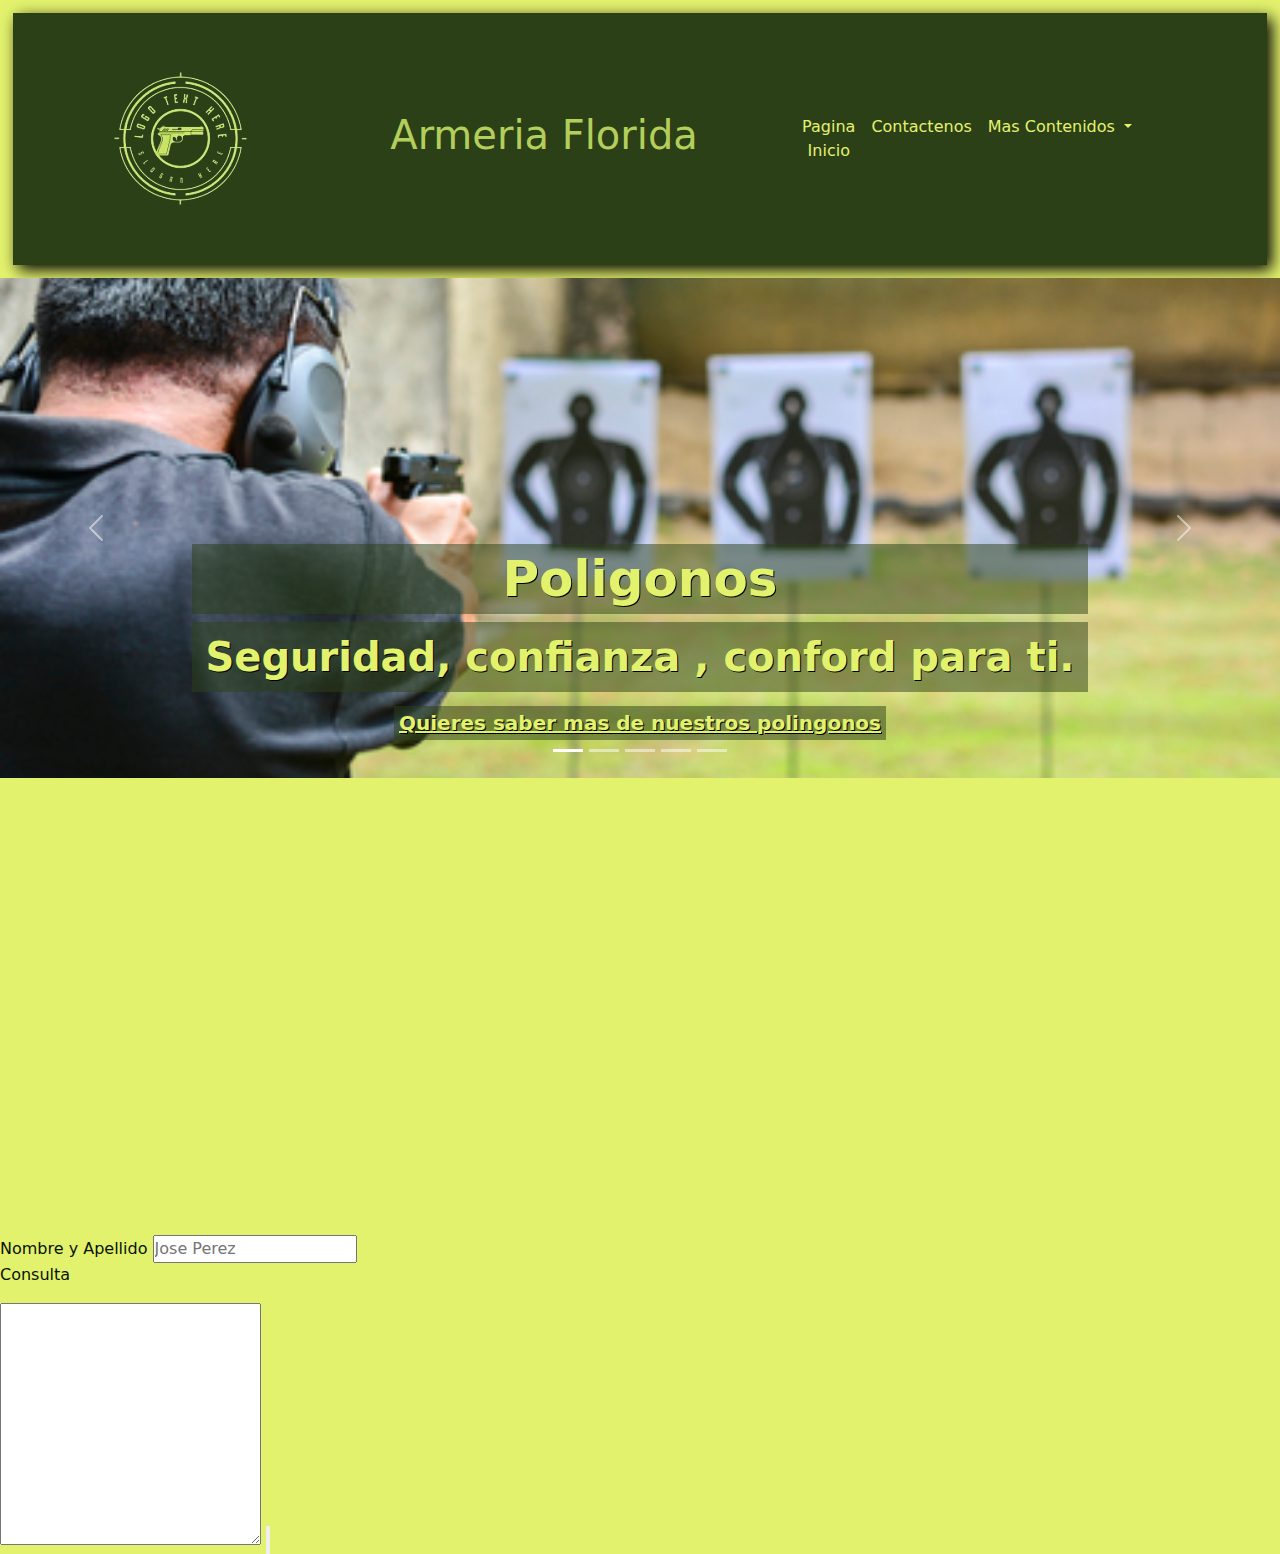
==== commit ce315260: "fui para atras algo hice mal no uedo usar las columnas en poligono" ====
--- a/index.html
+++ b/index.html
@@ -1,3 +1,4 @@
+
 <!DOCTYPE html>
 <html lang="en">
 <head>
@@ -17,17 +18,18 @@
 <body id="body-index">
     <!--Comienza el heder-->
     <header class="header">
-        <img id="logo-glock" src="imagenes/Glock.png" alt="Logo de la escuela de tiro">
+        <img id="header-logo-glock" src="imagenes/Glock.png" alt="Logo de la escuela de tiro">
         <div>
-            <h1 class="titulo-pagina">Armeria Florida</h1>
+            <h1 class="header-titulo-pagina">Armeria Florida</h1>
         </div> 
-        <div class="navegador">
+        <div class="header-nav">
         <!-- Esto es lo que agregue de bootstrap -->
         <!-- navbar-expand-lg: Indica que la barra de navegación se expandirá (mostrará los elementos de navegación horizontalmente) en pantallas grandes ("lg" significa "large") y se colapsará en pantallas más pequeñas. -->
             <nav class=" col-9 navbar navbar-expand-lg ">
                 <!--Crea un contenedor fluido que usa el 100% del ancho de la ventana del navegador en todos los tamaños de dispositivos. -->
                 <div class="container-fluid">
-                  
+                    <!--Esto lo dejo para que me deje enseñanzas pero es solo el nombre de la barra de navegacion 
+                        <a class="navbar-brand" href="#">Nombre</a> -->
                  <!--  Button... Este botón es para dispositivos móviles. Permite mostrar u ocultar los elementos de la barra de navegación cuando no hay suficiente espacio horizontal. -->
                   <button class="navbar-toggler" type="button" data-bs-toggle="collapse" data-bs-target="#navbarSupportedContent" aria-controls="navbarSupportedContent" aria-expanded="false" aria-label="Toggle navigation">
                     <span class="navbar-toggler-icon"></span>
--- a/css/style.css
+++ b/css/style.css
@@ -156,6 +156,28 @@
     flex-direction: column; /* Organiza los ítems en una columna */
   }
 }
+#body-poligono {
+  color: #081304;
+  background-color: #E3F26D;
+}
+#body-poligono .grid-container-rows {
+  display: grid;
+  grid-template-rows: repeat(3, 1fr);
+  grid-gap: 20px;
+  grid-auto-flow: column;
+}
+#body-poligono .grid-container-rows .grid-item {
+  background-color: #E3F26D;
+  border: 1px solid black;
+  padding: 20px;
+  text-align: center;
+}
+#body-poligono .grid-container-rows .grid-item .grid-container-column {
+  display: grid;
+  grid-template-columns: repeat(3, 1fr);
+  grid-gap: 20px;
+}
+
 header {
   display: flex; /*Activamos el Flexbox*/
   flex-direction: row; /* Comienza apilando los elementos verticalmente */
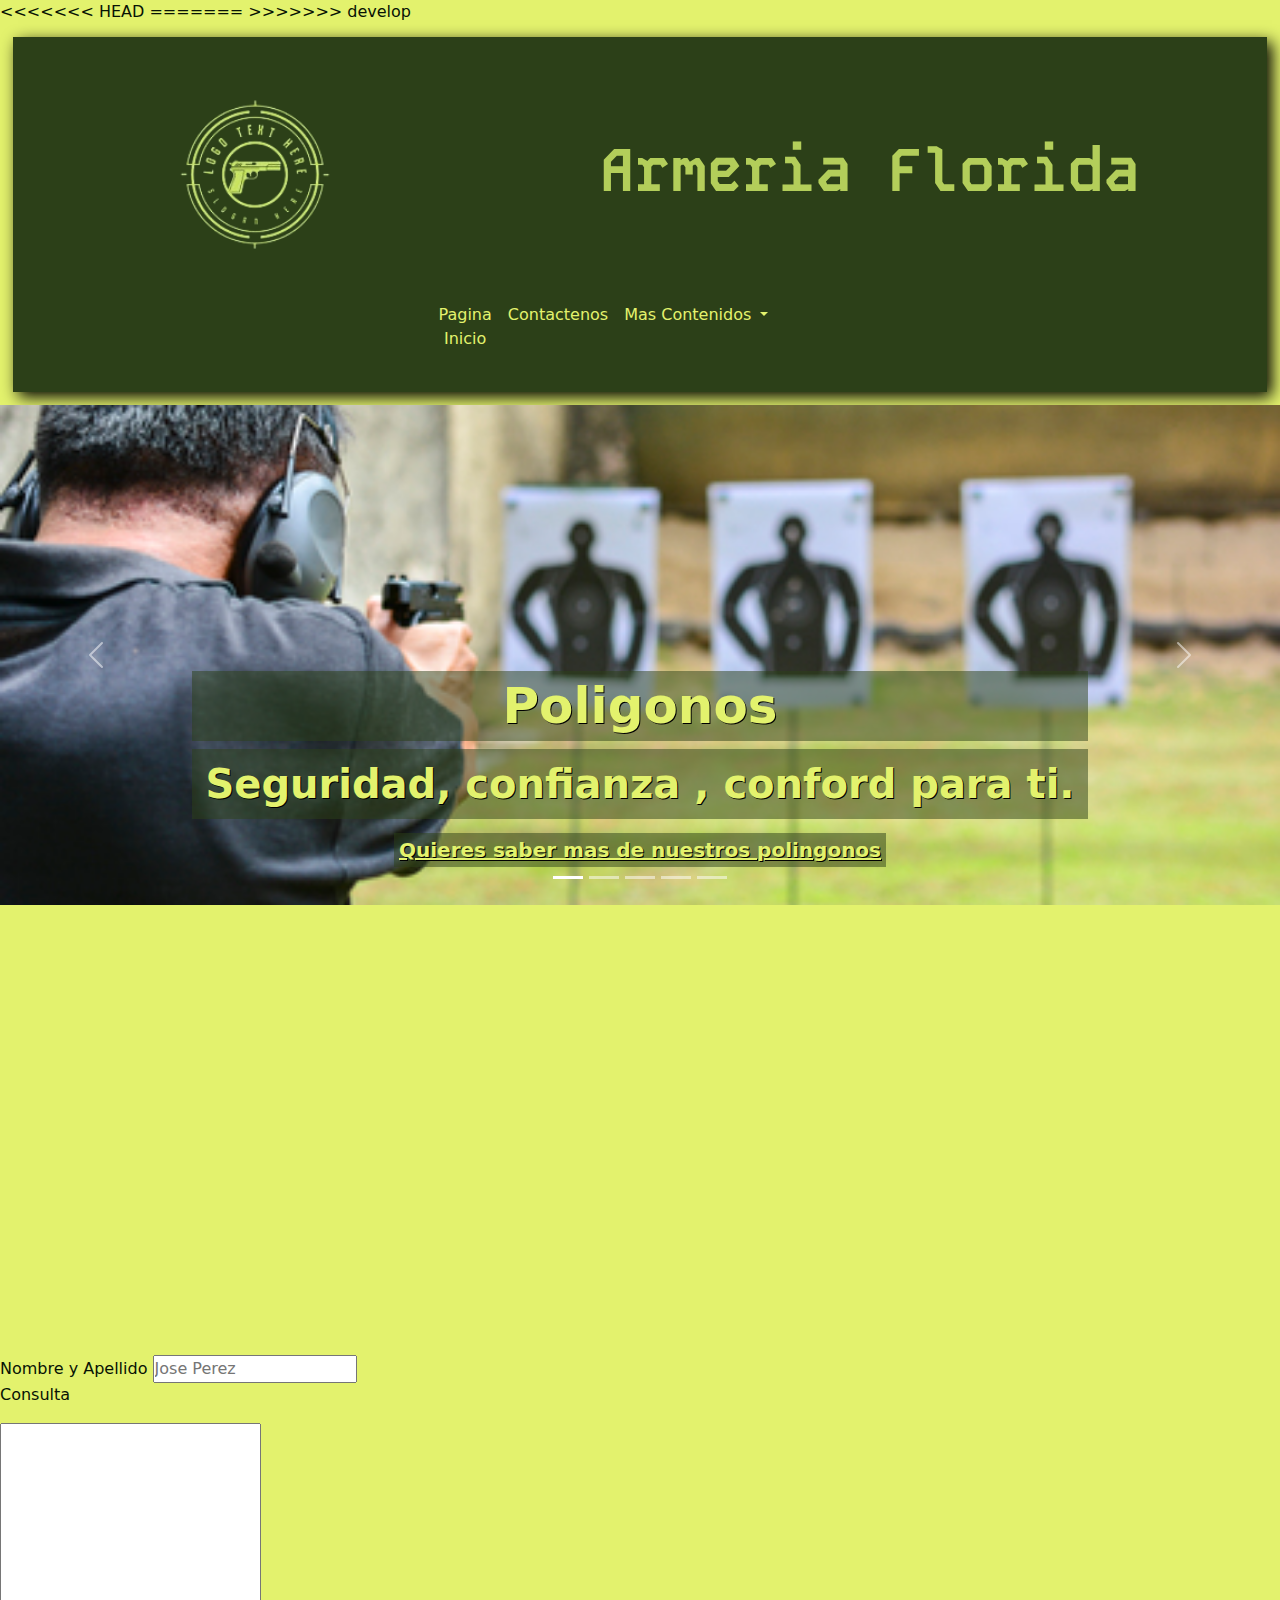
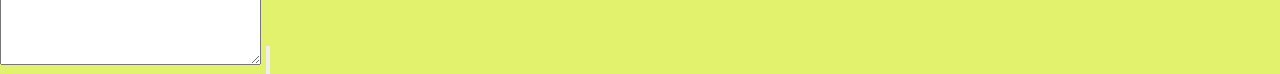
==== commit f98a9125: "queda igual que el develop" ====
--- a/index.html
+++ b/index.html
@@ -1,9 +1,14 @@
+<<<<<<< HEAD
+=======
 
+>>>>>>> develop
 <!DOCTYPE html>
 <html lang="en">
 <head>
     <meta charset="UTF-8">
     <meta name="viewport" content="width=device-width, initial-scale=1.0">
+    <meta name="Description" content="Pagina de armas, tiro, tramites administrativos y productos para amantes del deporte del tiro">
+    <meta name="keywords" content="tiro, armas , registro, porte, cursos gestion">
     <!-- aqui vinculo al CSS -->
     <!--FONT *****************-->
     <link rel="preconnect" href="https://fonts.googleapis.com">
@@ -18,18 +23,17 @@
 <body id="body-index">
     <!--Comienza el heder-->
     <header class="header">
-        <img id="header-logo-glock" src="imagenes/Glock.png" alt="Logo de la escuela de tiro">
+        <img id="logo-glock" src="imagenes/Glock.png" alt="Logo de la escuela de tiro">
         <div>
-            <h1 class="header-titulo-pagina">Armeria Florida</h1>
+            <h1 class="titulo-pagina">Armeria Florida</h1>
         </div> 
-        <div class="header-nav">
+        <div class="navegador">
         <!-- Esto es lo que agregue de bootstrap -->
         <!-- navbar-expand-lg: Indica que la barra de navegación se expandirá (mostrará los elementos de navegación horizontalmente) en pantallas grandes ("lg" significa "large") y se colapsará en pantallas más pequeñas. -->
             <nav class=" col-9 navbar navbar-expand-lg ">
                 <!--Crea un contenedor fluido que usa el 100% del ancho de la ventana del navegador en todos los tamaños de dispositivos. -->
                 <div class="container-fluid">
-                    <!--Esto lo dejo para que me deje enseñanzas pero es solo el nombre de la barra de navegacion 
-                        <a class="navbar-brand" href="#">Nombre</a> -->
+                  
                  <!--  Button... Este botón es para dispositivos móviles. Permite mostrar u ocultar los elementos de la barra de navegación cuando no hay suficiente espacio horizontal. -->
                   <button class="navbar-toggler" type="button" data-bs-toggle="collapse" data-bs-target="#navbarSupportedContent" aria-controls="navbarSupportedContent" aria-expanded="false" aria-label="Toggle navigation">
                     <span class="navbar-toggler-icon"></span>
--- a/css/style.css
+++ b/css/style.css
@@ -71,7 +71,11 @@
   width: 300px;
 }
 #BodyNosotros main .Imagen img:hover {
+<<<<<<< HEAD
   width: 400px;
+=======
+  width: 350px;
+>>>>>>> develop
 }
 #BodyNosotros section {
   background-color: #2C4018;
@@ -85,11 +89,19 @@
   flex-wrap: wrap;
 }
 #BodyNosotros section div {
+<<<<<<< HEAD
   width: 500px;
   text-align: center;
 }
 #BodyNosotros section div img {
   width: 200px;
+=======
+  width: 300px;
+  text-align: center;
+}
+#BodyNosotros section div img {
+  width: 100px;
+>>>>>>> develop
 }
 #BodyNosotros footer {
   margin-top: 20px;
@@ -111,8 +123,13 @@
   height: 225px;
 }
 #BodyProductos .ProductoImagen img:hover {
+<<<<<<< HEAD
   width: 500px;
   height: 425px;
+=======
+  width: 360px;
+  height: 285px;
+>>>>>>> develop
 }
 #BodyProductos .ProductoImagenTexto {
   width: 280px;
@@ -159,7 +176,37 @@
 #body-poligono {
   color: #081304;
   background-color: #E3F26D;
-}
+<<<<<<< HEAD
+}
+=======
+  cursor: url("../imagenes/miraArmaPuntero.png"), auto;
+}
+@keyframes girar {
+  from {
+    transform: rotate(0deg);
+  }
+  to {
+    transform: rotate(360deg);
+  }
+}
+@keyframes aparecerYcrecer {
+  from {
+    opacity: 0; /* Comienza totalmente transparente */
+    transform: scale(1); /* Comienza con el tamaño normal */
+  }
+  to {
+    opacity: 1; /* Termina totalmente opaco */
+    transform: scale(1.1); /* Aumenta un 10% su tamaño */
+  }
+}
+#body-poligono h2 {
+  animation-name: aparecerYcrecer;
+  animation-duration: 2s; /* Duración de 2 segundos */
+  animation-timing-function: ease-out; /* Aceleración al principio y desaceleración al final */
+  animation-fill-mode: forwards; /* Mantiene el estado final después de terminar la animación */
+  animation-iteration-count: infinite; /* Número de veces que la animación se repetirá */
+}
+>>>>>>> develop
 #body-poligono .grid-container-rows {
   display: grid;
   grid-template-rows: repeat(3, 1fr);
@@ -176,6 +223,7 @@
   display: grid;
   grid-template-columns: repeat(3, 1fr);
   grid-gap: 20px;
+<<<<<<< HEAD
 }
 
 header {
@@ -192,6 +240,142 @@
   box-shadow: 5px 5px 15px black;
 }
 
+=======
+}
+#body-poligono .grid-container-rows .grid-item .grid-container-column .img1 {
+  transition: transform 0.5s ease;
+  display: block;
+}
+#body-poligono .grid-container-rows .grid-item .grid-container-column .img1:hover {
+  transform: rotate(180deg) scale(-1, -1);
+}
+#body-poligono .grid-container-rows .grid-item .grid-container-column .img2 {
+  transition: transform 0.5s ease;
+  display: block;
+}
+#body-poligono .grid-container-rows .grid-item .grid-container-column .img2:hover {
+  transform: rotateX(-92deg);
+}
+#body-poligono .grid-container-rows .grid-item .grid-container-column .img3 {
+  transition: transform 0.5s ease;
+  display: block;
+}
+#body-poligono .grid-container-rows .grid-item .grid-container-column .img3:hover {
+  transform: rotateY(92deg);
+}
+#body-poligono .grid-container-rows .grid-item .grid-container-column .img5 {
+  transition: transform 0.5s ease;
+  display: block;
+}
+#body-poligono .grid-container-rows .grid-item .grid-container-column .img5:hover {
+  transform: skewX(45deg);
+}
+#body-poligono .grid-container-rows .grid-item .grid-container-column .img6 {
+  transition: transform 0.5s ease;
+  display: block;
+}
+#body-poligono .grid-container-rows .grid-item .grid-container-column .img6:hover {
+  transform: rotateX(92deg);
+}
+#body-poligono .grid-container-rows .grid-item .grid-container-column .img7 {
+  animation-name: girar; /* Nombre de la animación definida */
+  animation-duration: 6s; /* Duración de la animación */
+  animation-timing-function: linear; /* Función de tiempo para la transición */
+  animation-iteration-count: infinite; /* Número de veces que la animación se repetirá */
+}
+#body-poligono .grid-container-rows .grid-item .grid-container-column .gradiente-lineal {
+  transition: transform 0.5s ease;
+  display: block;
+}
+#body-poligono .grid-container-rows .grid-item .grid-container-column .gradiente-lineal:hover {
+  width: 400px;
+  height: 150px;
+  background-image: linear-gradient(to top, rgb(58, 209, 27), rgb(72, 90, 70));
+}
+#body-poligono .grid-container-rows .grid-item .grid-container-column .gradiente-left {
+  transition: transform 0.5s ease;
+  display: block;
+}
+#body-poligono .grid-container-rows .grid-item .grid-container-column .gradiente-left:hover {
+  width: 800px;
+  height: 150px;
+  background-image: linear-gradient(to left, rgb(58, 209, 27), rgb(72, 90, 70));
+}
+#body-poligono .grid-container-rows .grid-item .grid-container-column .img4 {
+  transition: transform 0.5s ease;
+  display: block;
+}
+#body-poligono .grid-container-rows .grid-item .grid-container-column .img4:hover {
+  transform: translateX(-400px);
+}
+
+#body-cursos {
+  color: #081304;
+  background-color: #E3F26D;
+}
+#body-cursos main {
+  display: flex;
+  align-items: center;
+  justify-content: center;
+  text-align: center;
+  margin: 100px;
+  flex-wrap: wrap;
+}
+#body-cursos main .Textos {
+  text-align: center;
+}
+#body-cursos main .Textos h2 {
+  margin: 10px;
+}
+#body-cursos main .Textos h2 span {
+  display: block;
+}
+#body-cursos main footer {
+  margin-top: 20px;
+  text-align: center;
+}
+
+#body-gestoria {
+  color: #081304;
+  background-color: #E3F26D;
+}
+#body-gestoria main {
+  display: flex;
+  align-items: center;
+  justify-content: center;
+  text-align: center;
+  margin: 100px;
+  flex-wrap: wrap;
+}
+#body-gestoria main .Textos {
+  text-align: center;
+}
+#body-gestoria main .Textos h2 {
+  margin: 10px;
+}
+#body-gestoria main .Textos h2 span {
+  display: block;
+}
+#body-gestoria main footer {
+  margin-top: 20px;
+  text-align: center;
+}
+
+header {
+  display: flex; /*Activamos el Flexbox*/
+  flex-direction: row; /* Comienza apilando los elementos verticalmente */
+  align-items: center;
+  justify-content: space-around; /* Distribuimos el espacio: la imagen a la izquierda, el nav a la derecha, y el h1 en el centro */
+  text-align: center; /*Asegura que el texto dentro del h1 ete centrado*/
+  flex-wrap: wrap;
+  background-color: #2C4018;
+  color: #b3ce5a;
+  margin: 1%;
+  padding: 2% 2% 2% 0%;
+  box-shadow: 5px 5px 15px black;
+}
+
+>>>>>>> develop
 .header {
   display: flex; /*Activamos el Flexbox*/
   flex-direction: row; /* Comienza apilando los elementos verticalmente */
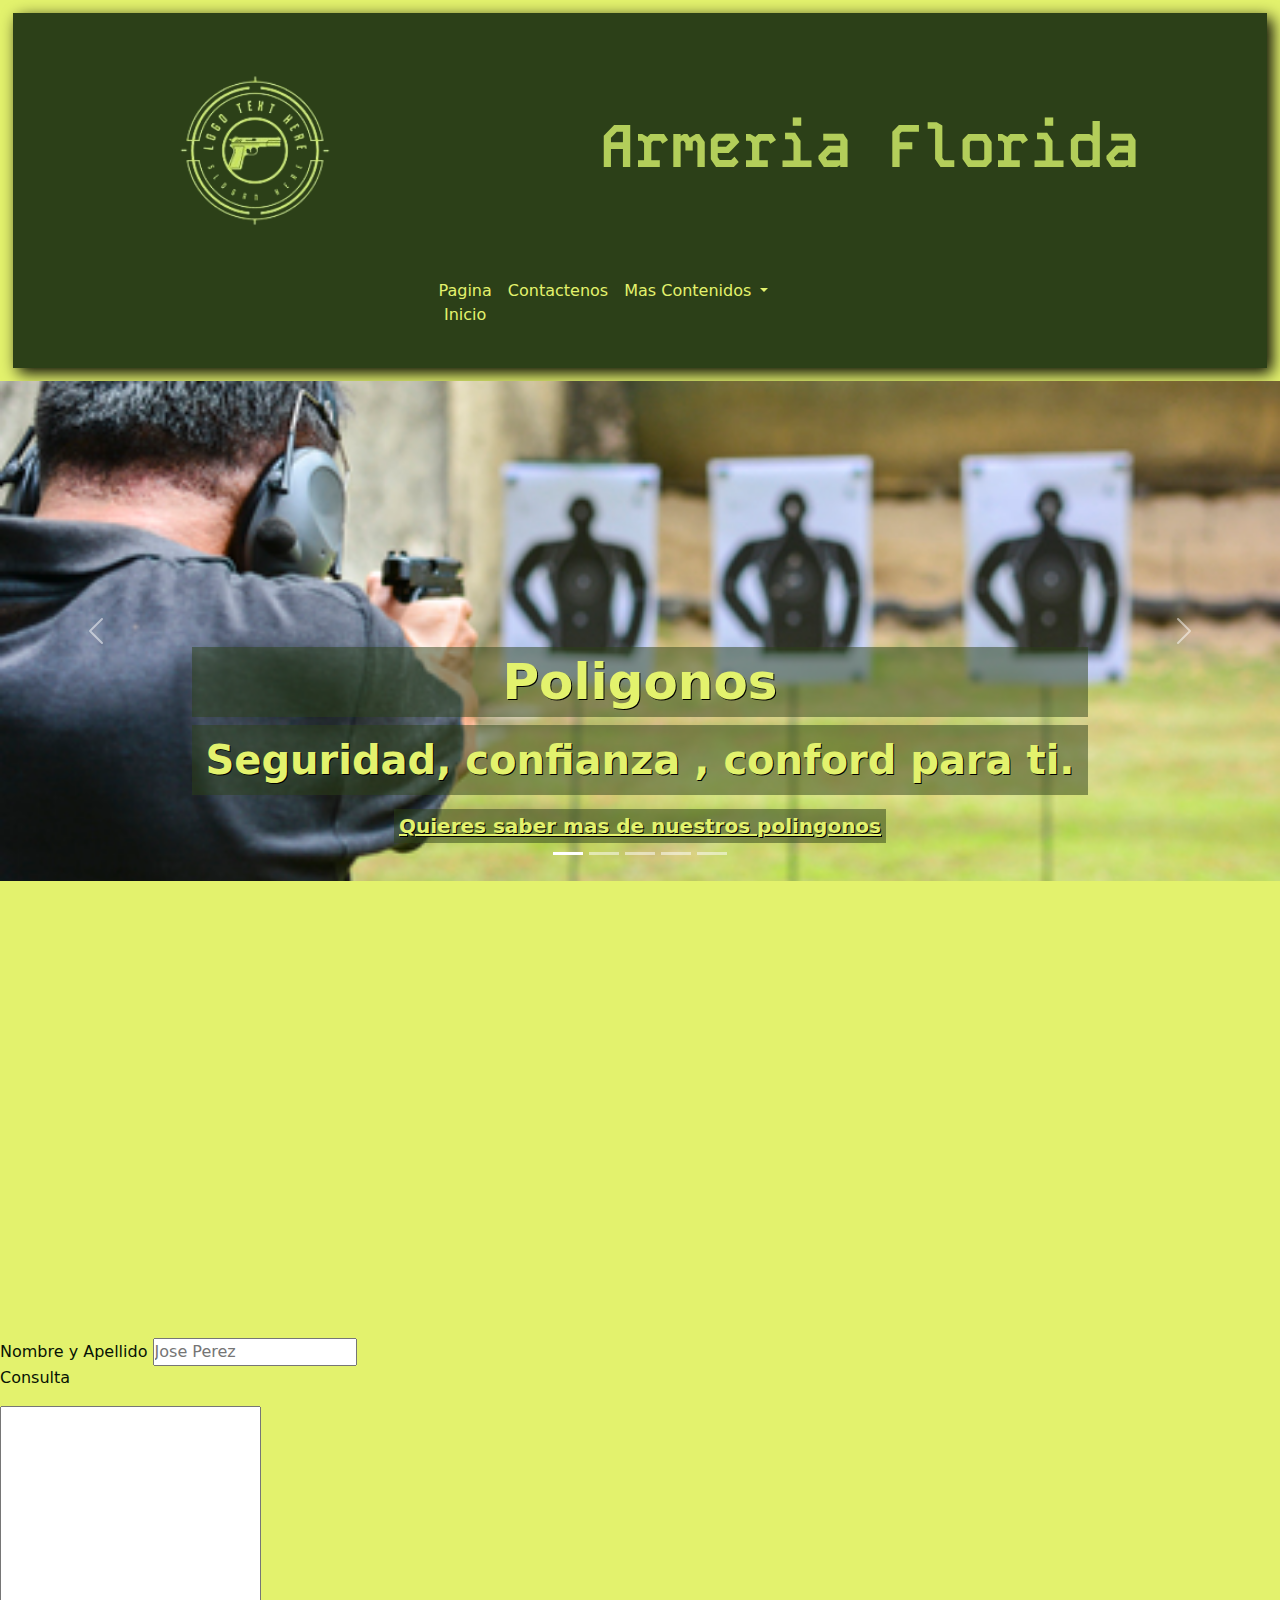
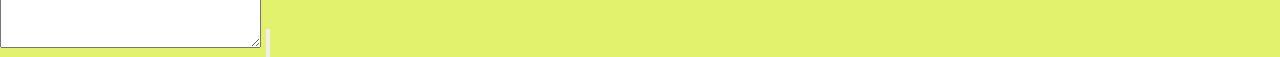
==== commit d4640d4c: "mas arreglos" ====
--- a/index.html
+++ b/index.html
@@ -1,7 +1,3 @@
-<<<<<<< HEAD
-=======
-
->>>>>>> develop
 <!DOCTYPE html>
 <html lang="en">
 <head>
